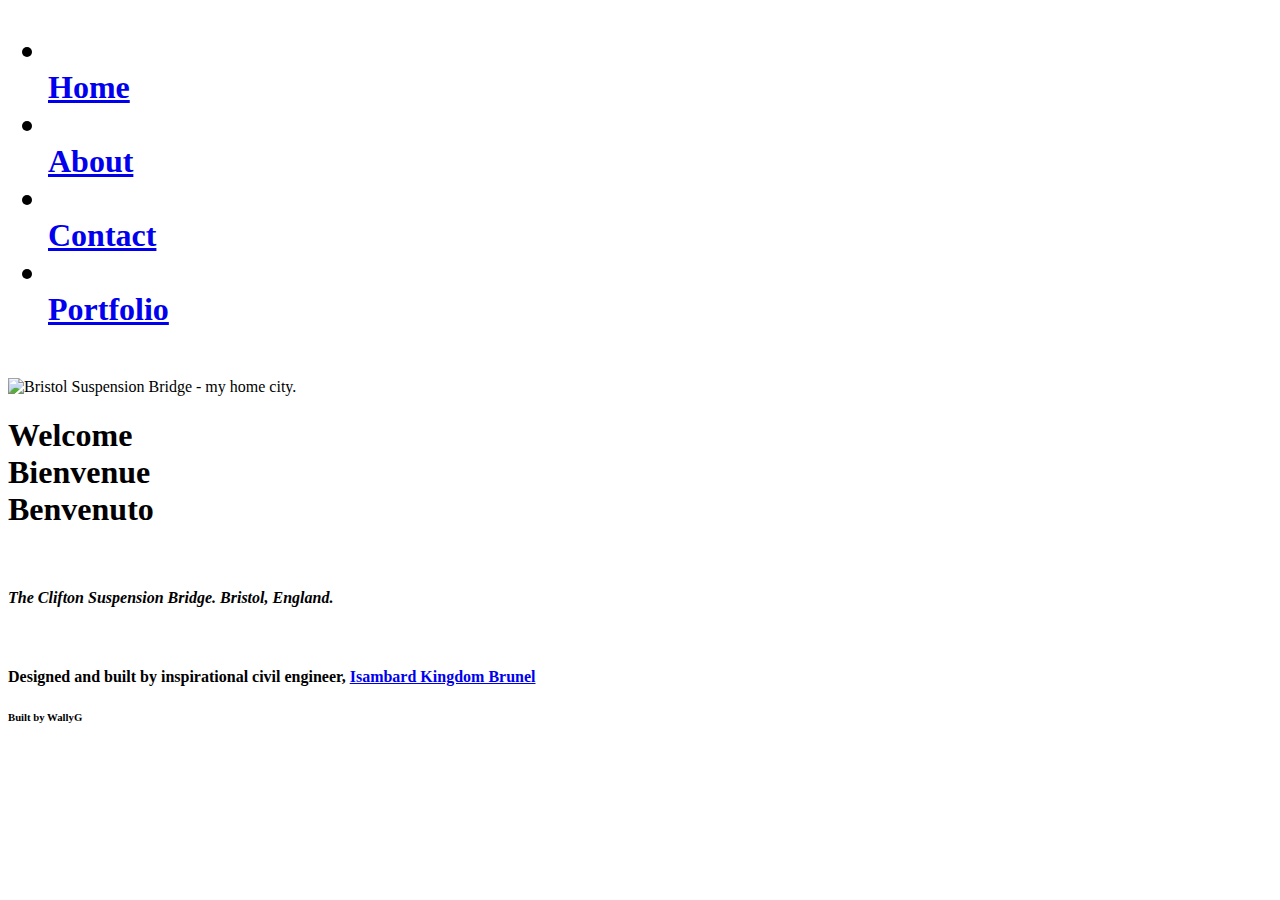
==== HTML Files/index.html @ bd193773 "Tada" ====
<!DOCTYPE html>
<html lang="en">

<head>
    <meta charset="UTF-8">
    <meta http-equiv="X-UA-Compatible" content="IE=edge">
    <meta name="viewport" content="width=device-width, initial-scale=1.0">
    <link rel="stylesheet" type="text/css" href="/Personal-Profile/Resources/CSS Files/index.css">
    <title>AlanWalterGallagher</title>
</head>

<body>
    <header>
        <nav>
            <h1>
                <ul>
                    <li></li><a href="./index.html">Home</a></li>
                    <li></li><a href="./about.html">About</a></li>
                    <li></li><a href="./contact.html">Contact</a></li>
                    <li></li><a href="./index.html">Portfolio</a></li>
                </ul>
            </h1>
        </nav>
    </header>

    <br>

    <main id="landing-page">
        <div class="suspensionbridge">
            <img src="/Personal-Profile/Resources/Images/Bristol Suspension Bridge.jpg"
                alt="Bristol Suspension Bridge - my home city." width="100%" height="auto">
            <h1 class="first-txt-Home">Welcome <br>Bienvenue <br>Benvenuto</h1>
            <br>
            <h4 class="second-txt-Home"><em>The Clifton Suspension Bridge. Bristol, England.</em></h4>
            <br>
            <h4 class="third-txt-Home">Designed and built by inspirational civil engineer, <strong><a
                        href="http://www.ikbrunel.org.uk/" target="_blank">Isambard Kingdom Brunel</strong></a></h4>
        </div>
    </main>
    <footer>
        <h6>Built by WallyG</h6>
    </footer>
</body>

</html>
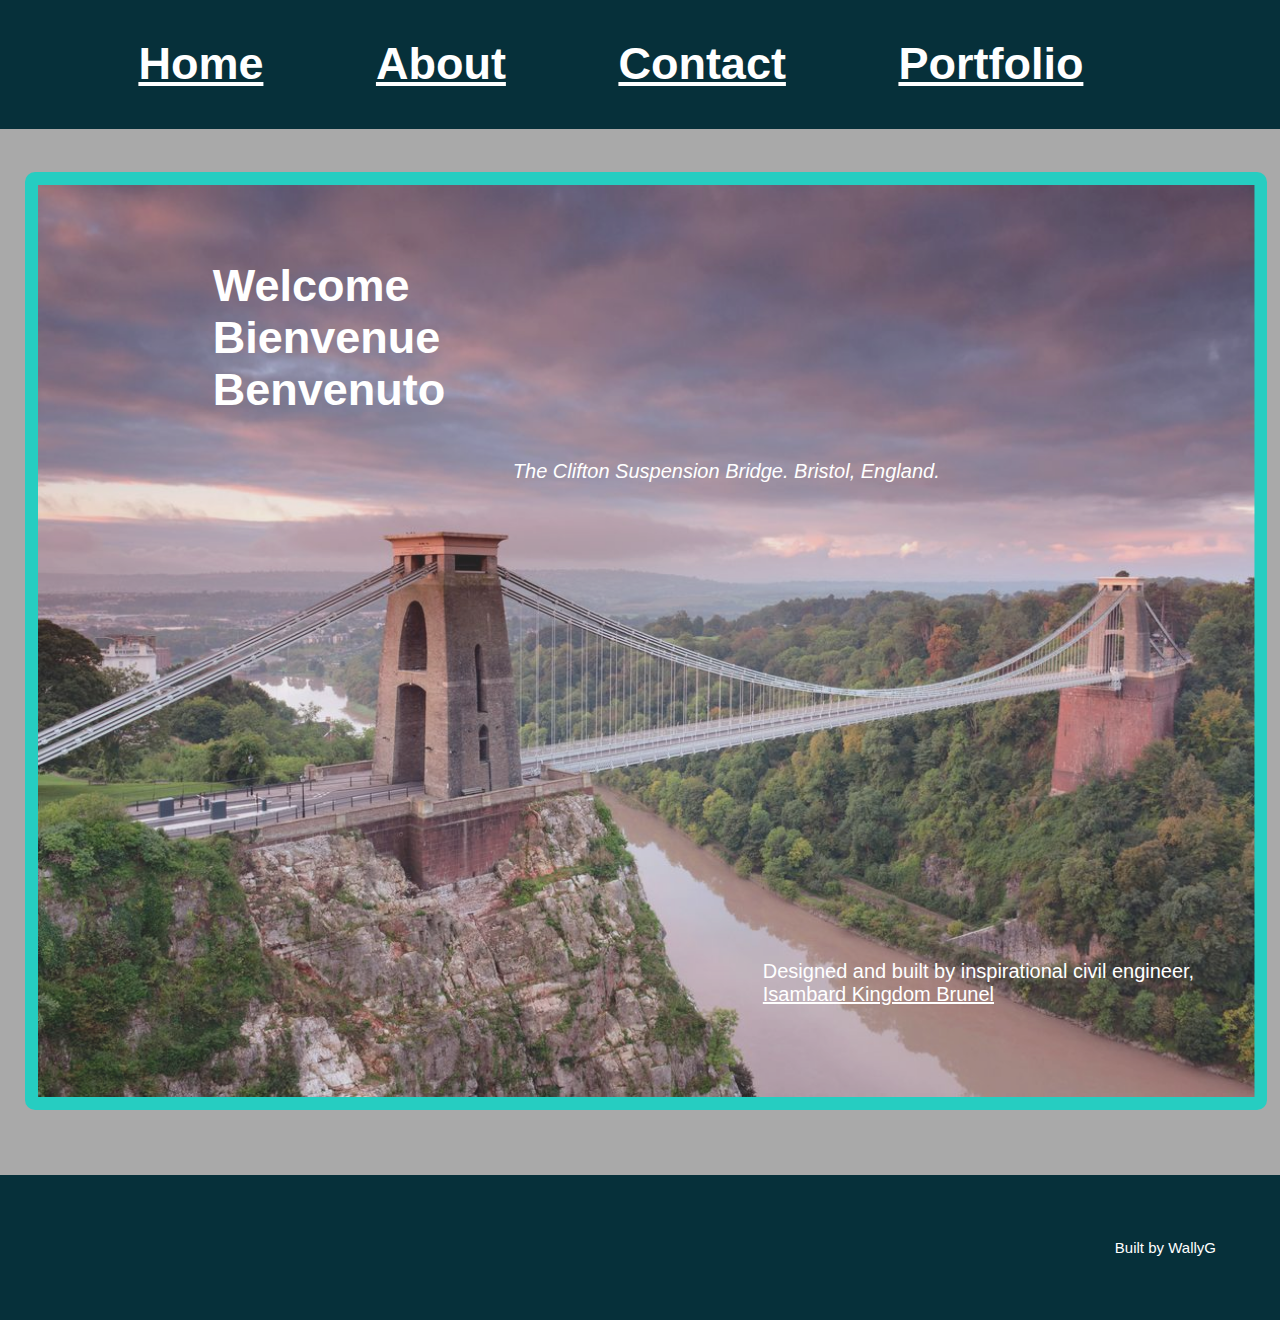
==== commit 5dbdd7ea: "Update index.html" ====
--- a/HTML Files/index.html
+++ b/HTML Files/index.html
@@ -5,7 +5,7 @@
     <meta charset="UTF-8">
     <meta http-equiv="X-UA-Compatible" content="IE=edge">
     <meta name="viewport" content="width=device-width, initial-scale=1.0">
-    <link rel="stylesheet" type="text/css" href="/Personal-Profile/Resources/CSS Files/index.css">
+    <link rel="stylesheet" type="text/css" href="/index.css">
     <title>AlanWalterGallagher</title>
 </head>
 
@@ -27,7 +27,7 @@
 
     <main id="landing-page">
         <div class="suspensionbridge">
-            <img src="/Personal-Profile/Resources/Images/Bristol Suspension Bridge.jpg"
+            <img src="/Resources/Images/Bristol Suspension Bridge.jpg"
                 alt="Bristol Suspension Bridge - my home city." width="100%" height="auto">
             <h1 class="first-txt-Home">Welcome <br>Bienvenue <br>Benvenuto</h1>
             <br>
--- a/index.css
+++ b/index.css
@@ -0,0 +1,108 @@
+* {
+  margin: 0;
+  padding: 0;
+}
+
+* {
+  box-sizing: border-box;
+}
+
+body {
+    background-color: darkgrey;
+    font-family: Calibri;    
+}
+
+header {
+  background-color: #06303A;
+    padding: 3%;
+}
+
+nav li {
+  display: inline-block;
+  text-align: center;
+  width: 100px;
+}
+
+.suspensionbridge {
+    position: relative;
+    margin: 1%;
+}
+
+img {
+  max-width: 99%;
+  opacity: 0.80;
+  background-color: rgb(6, 214, 200);
+  border-radius: 10px;
+  padding: 1%;
+  margin: 1%;
+  
+}
+
+h1 {
+      color: white;
+      font-style: normal;
+      font-family: 'Quicksand', sans-serif;
+      font-size: 45px;
+    
+  }
+
+h4 {
+    color: white;
+    font-style: normal;
+    font-family: 'Quicksand', sans-serif;
+    font-size: 20px;
+    font-weight: lighter;
+  }
+
+
+h6 {
+    color: white;
+    font-style: normal;
+    font-family: 'Quicksand', sans-serif;
+    font-size: 15px;
+    font-weight: lighter;
+  }
+
+.first-txt-Home {
+    position: absolute;
+    top: 100px;
+    left: 200px;
+    font-weight: lighter;
+    font-weight: bold;
+}
+
+.second-txt-Home {
+    position: absolute;
+    top: 300px;
+    left: 500px;
+    font-weight: lighter; 
+
+}
+
+.third-txt-Home {
+    position: absolute;
+    top: 800px;
+    left: 750px;
+    font-weight: lighter;
+   
+}
+
+a[href*='index.html'], a[href*='about.html'], a[href*='contact.html'], a[href*='http://www.ikbrunel.org.uk/']{
+  color: white;
+}
+
+a:hover {
+  color: darkgoldenrod;
+}
+
+footer {
+  text-align: right;
+  position: absolute;
+  right: 0px;
+  font-weight: bolder;
+  background-color: #06303A;
+  width: 100%;
+  padding: 5%;
+}
+
+
